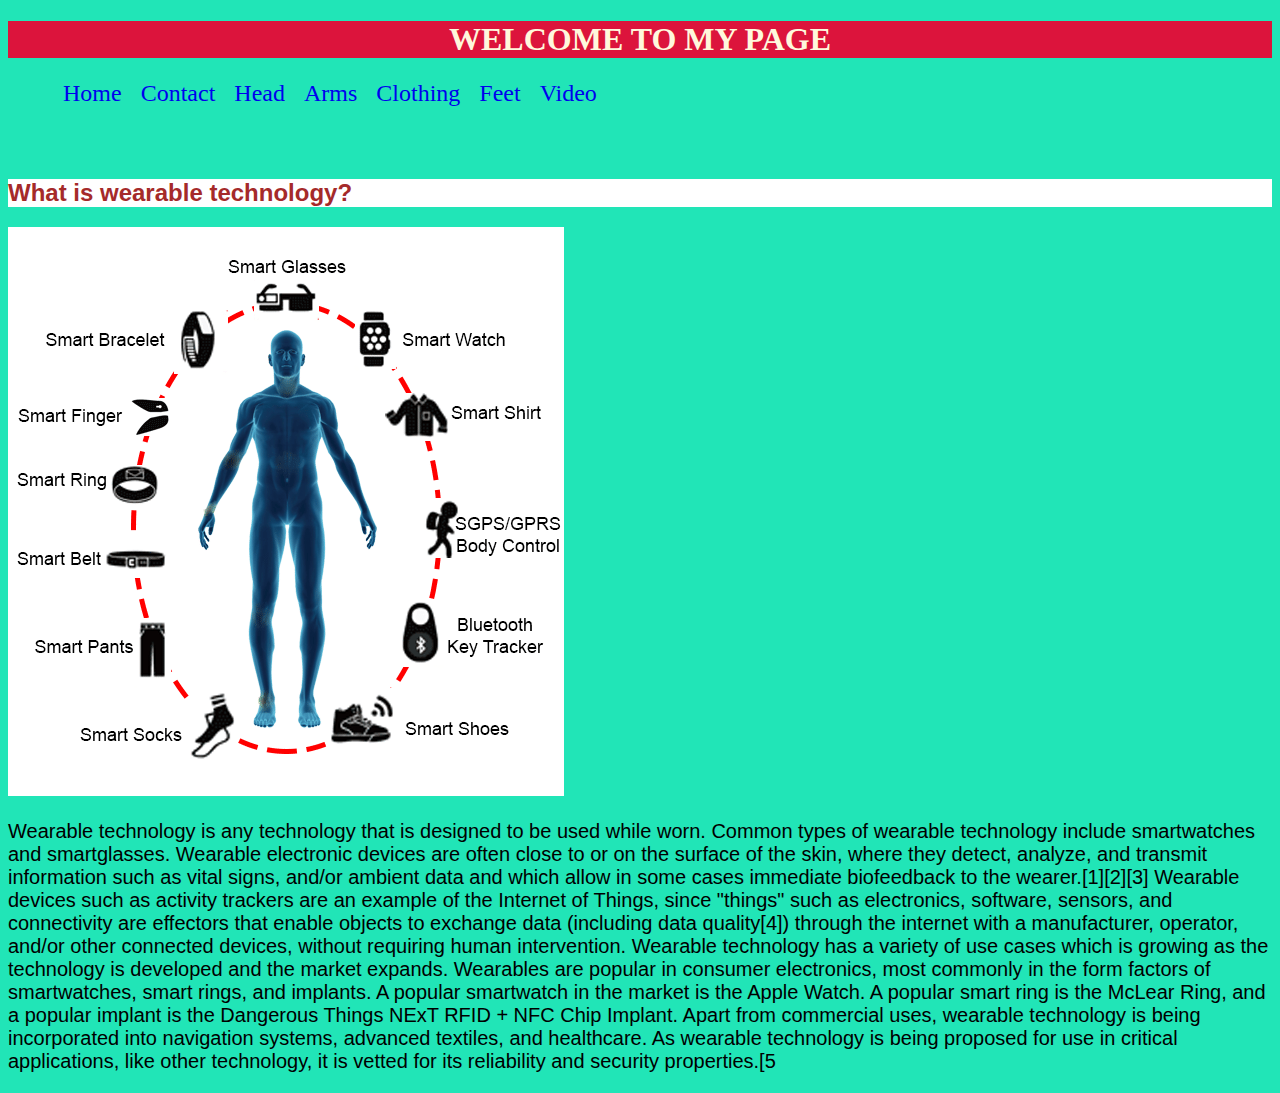
==== index.html @ 4bad8b2c "Add files via upload" ====
<!doctype html>
<html>
<head>
<meta charset="utf-8">
<title>wearable technology</title>
	
	
<link rel="stylesheet"type="text/css"href="css/main.css">
</head>

<body>
	
	
	<h1>Welcome to my page</h1>
	
	<ul>
	
	<li><a href="index.html">Home</a></li>
		<li><a href="contact.html">Contact</a></li>
		<li><a href="head.html">Head</a></li>
	<li><a href="arms.html">Arms</a></li>
	 <li><a href="clothing.html">Clothing</a></li>
		<li><a href="feet.html">Feet</a></li>
		<li><a href="video.html">Video</a></li>
	</ul>
	<br>
	<br>
	<h2>What is wearable technology?</h2>
	<img src="images/genarl image.png">
	<p>Wearable technology is any technology that is designed to be used while worn. Common types of wearable technology include smartwatches and smartglasses. Wearable electronic devices are often close to or on the surface of the skin, where they detect, analyze, and transmit information such as vital signs, and/or ambient data and which allow in some cases immediate biofeedback to the wearer.[1][2][3]

Wearable devices such as activity trackers are an example of the Internet of Things, since "things" such as electronics, software, sensors, and connectivity are effectors that enable objects to exchange data (including data quality[4]) through the internet with a manufacturer, operator, and/or other connected devices, without requiring human intervention.

Wearable technology has a variety of use cases which is growing as the technology is developed and the market expands. Wearables are popular in consumer electronics, most commonly in the form factors of smartwatches, smart rings, and implants. A popular smartwatch in the market is the Apple Watch. A popular smart ring is the McLear Ring, and a popular implant is the Dangerous Things NExT RFID + NFC Chip Implant. Apart from commercial uses, wearable technology is being incorporated into navigation systems, advanced textiles, and healthcare. As wearable technology is being proposed for use in critical applications, like other technology, it is vetted for its reliability and security properties.[5</p>
	
	
	
	
</body>
</html>
---- css/main.css ----
/* CSS Document */

body{background-color:#21E5B7; }

h1{
	background-color: crimson;
     color:cornsilk;
	font-family:Arial black;
	text-transform: uppercase;
	text-align: center;


}
ul li{display:inline; margin-left: 15px; 
}
ul li{font-size:24px;
}
a{
	text-decoration:none;
}
a hover{
	color:darkred;
}
h2{
	font-family:arial,helvetica,sans-serif;
	Font-size:35;
	Font-weight:bold;
	Font-style:normal;
	color:brown;
	background-color: white;
	
}

p{
	font-family:Arial;
	Font-size:20px;
	Font-weight:normal;
	text-justify: auto;
	
}
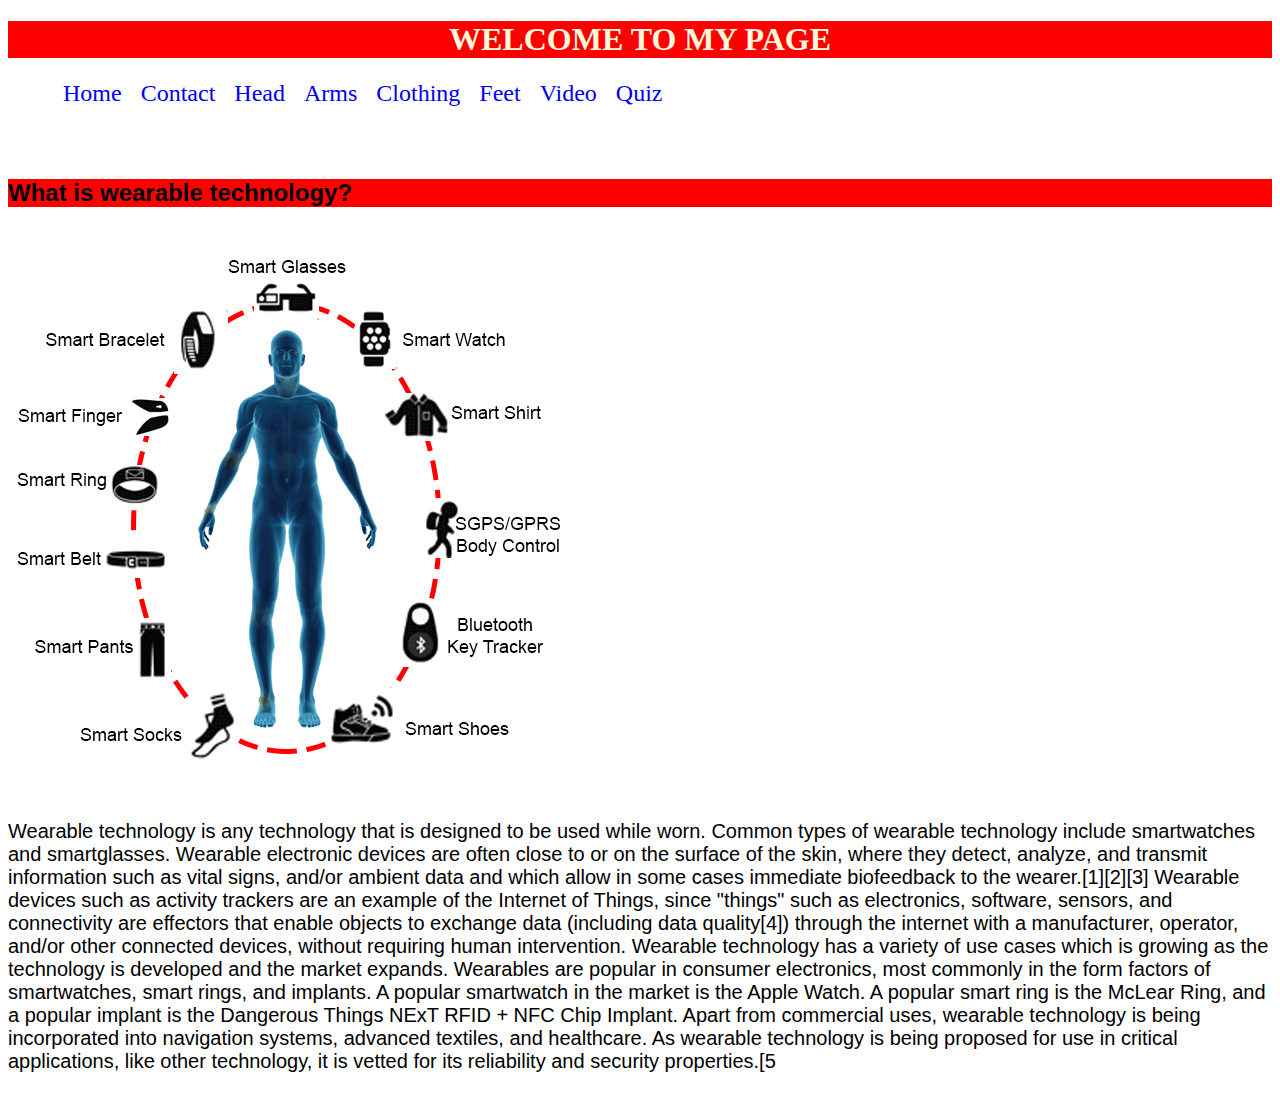
==== commit 33654479: "Update index.html" ====
--- a/index.html
+++ b/index.html
@@ -22,6 +22,7 @@
 	 <li><a href="clothing.html">Clothing</a></li>
 		<li><a href="feet.html">Feet</a></li>
 		<li><a href="video.html">Video</a></li>
+		<li><a href="quiz.html">Quiz</a></li>
 	</ul>
 	<br>
 	<br>
--- a/css/main.css
+++ b/css/main.css
@@ -1,9 +1,9 @@
 /* CSS Document */
 
-body{background-color:#21E5B7; }
+body{background-color:white; }
 
 h1{
-	background-color: crimson;
+	background-color: Red;
      color:cornsilk;
 	font-family:Arial black;
 	text-transform: uppercase;
@@ -26,8 +26,8 @@
 	Font-size:35;
 	Font-weight:bold;
 	Font-style:normal;
-	color:brown;
-	background-color: white;
+	color:Black;
+	background-color: Red;
 	
 }
 
@@ -37,4 +37,4 @@
 	Font-weight:normal;
 	text-justify: auto;
 	
-}+}
